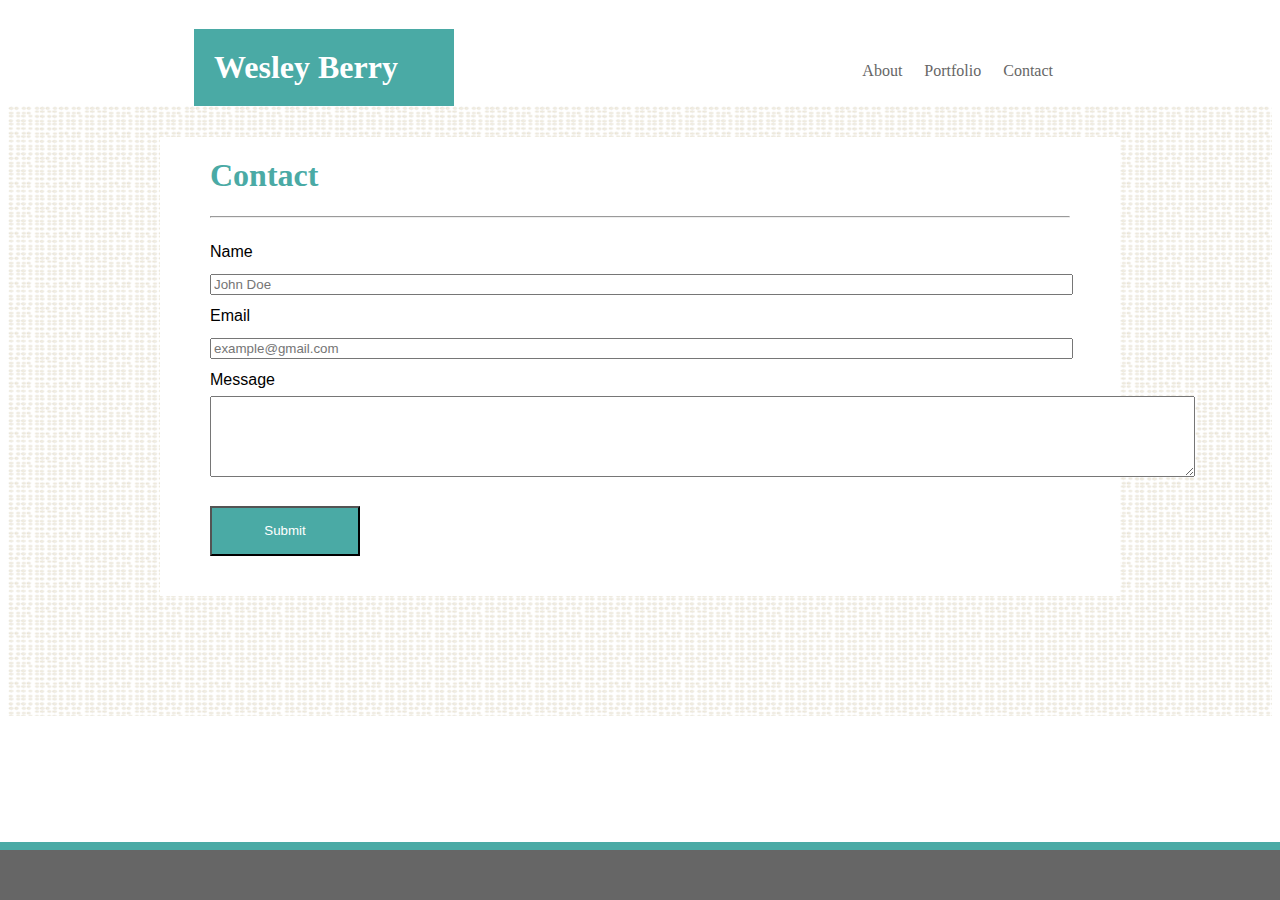
==== contact.html @ 76d95b9a "First submission" ====
<!DOCTYPE html>
<html lang="en">

<head>
    <link rel="stylesheet" type="text/css" href="assets/css/style.css">
    <title>Wesley Berry's Portfolio</title>
</head>
<body>
    <div class="headermain">
            <h1 class="titlemain" style="float:left;">Wesley Berry</h1>
            <div class="header2">
                <a href="index.html" class="forbutton2">About
                </a>
                <a href="portfolio.html" class="forbutton2">Portfolio
                </a>
                <a href="contact.html" class="forbutton2">Contact
                </a>
            </div>
        </div>
    <div class="mainbodycontact">
        <div class="container">
            <h1 class="aboutme">Contact</h1>
            <hr class="bar">
            <div class="diver">
                <form class="forinput">
                    <label for="First_Last" style="font-family: 'Arial', 'Helvetica Neue', Helvetica, sans-serif;">Name</label>
                    <br>
                    <input type="text" id="First_Last" style="width:94%;" placeholder="John Doe">
                    <br>
                    <label for="email" style="font-family: 'Arial', 'Helvetica Neue', Helvetica, sans-serif;">Email</label>
                    <br>
                    <input type="text" id="email" style="width:94%;" placeholder="example@gmail.com">
                    <br>
                    <label for="Message" style="font-family: 'Arial', 'Helvetica Neue', Helvetica, sans-serif;">Message</label>
                    <br>
                    <textarea id="Message" cols="120" rows="5"></textarea>
                </form>
                <br>
                <button class="forbutton">Submit</button>
            </div>
        </div>
    </div>
    <div class="footerdata">
        <p></p>
    </div>
</body>
</html>
---- assets/css/style.css ----
.titlemain {
    color:white;
    background-color:#4aaaa5;
    border-color:#cccccc;
    font-family: 'Georgia', Times, 'Times New Roman', serif;
    padding: 20px;
    width: 220px;
    margin-left: 186px;
}

.special {
    color:#777777;
}

.diver {
    padding-top: 0px;
    padding-left: 50px;
    padding-left: 50px;
    padding-bottom: 20px;
    color: #dddddd;
    background-color: #ffffff;
}

.aboutme {
    color: #4aaaa5;
    margin-left: 50px;
    padding-top: 20px;
}

.mainbody {
    padding-top: 10px;
    background-image: url("../images/dynamic-style/dynamic-style.png");
    height: 600px;
}

.mainbodycontact {
    padding-top: 10px;
    background-image: url("../images/dynamic-style/dynamic-style.png");
    height: 600px;
}

.mainbodyport {
    padding-top: 10px;
    background-image: url("../images/dynamic-style/dynamic-style.png");
    height: 1100px;
}

.container {
    background-color: white;
    width: 960px;
    padding-bottom: 20px;
    margin-bottom: auto;
    margin-left: auto;
    margin-right: auto;
}

.footerdata {
    position: fixed;
    left: 0;
    bottom: 0;
    width: 100%;
    height: 50px;
    background-color: #666666;
    text-align: center;
    border-top: 8px;
    border-top-width: 100%;
    border-top-style: solid;
    border-color: #4aaaa5;
}

.bar {
    color: #666666;
    margin-left: 50px;
    margin-right: 50px;
}

.pstyle {
    color: black;
    padding-right: 30px;
    line-height: 1.5;
    font-family: 'Arial', 'Helvetica Neue', Helvetica, sans-serif;
}

.header2 {
    float: right;
    display: inline;
    margin-top: 50px;
    margin-right: 190px;
    padding-right: 20px;
}

.headermain {
    background-color: white;
    height: 98px;
    width: 100%;
}

.forbutton {
    color: white;
    background-color: #4aaaa5;
    width: 150px;
    height: 50px;
}

.forinput {
    padding-top: 10px;
    color: black;
    line-height: 2;
}

.forbutton2 {
    background-color: white;
    border: none;
    color: #666666;
    padding-bottom: 5px;
    padding-left: 7px;
    padding-right: 7px;
    text-align: center;
    text-decoration: none;
    display: inline-block;
    margin: 4px 2px;
    cursor: pointer;
}

.portimg {
    height: 28%;
    width: 28%;
    padding-left: 50px;
    margin-bottom: 20px;
    margin-top: 20px;
    margin-right: 20px;
}

.centeranimal {
    transform: translate(-49%, -200%);
    font-size: 24px;
    color:white;
    background-color: #4aaaa5;
    width: 270px;
    height: 30px;
    text-align: center;
    padding-top: 5px;
    margin-left: 182px;

}

.firstrow {
    display: grid;
    justify-content: start;
    grid-template-columns: 300px 300px;
    grid-template-rows: 300px 300px;
}
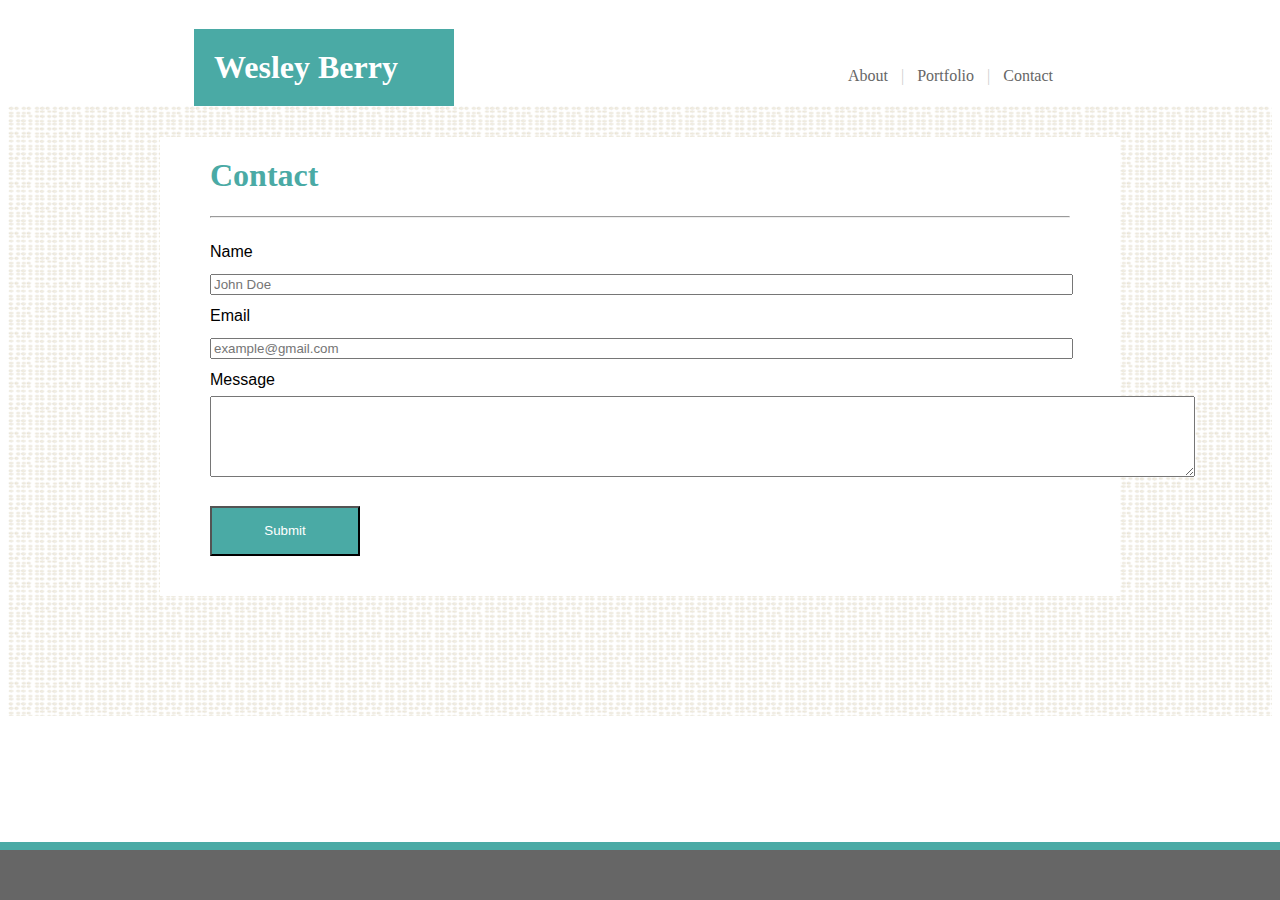
==== commit 1f4ea35d: "fourth submission" ====
--- a/contact.html
+++ b/contact.html
@@ -9,12 +9,11 @@
     <div class="headermain">
             <h1 class="titlemain" style="float:left;">Wesley Berry</h1>
             <div class="header2">
-                <a href="index.html" class="forbutton2">About
-                </a>
-                <a href="portfolio.html" class="forbutton2">Portfolio
-                </a>
-                <a href="contact.html" class="forbutton2">Contact
-                </a>
+                <a href="index.html" class="forbutton2">About</a>
+                <span style="color: #cfcfcf;">|</span>
+                <a href="portfolio.html" class="forbutton2">Portfolio</a>
+                <span style="color: #cfcfcf;">|</span>
+                <a href="contact.html" class="forbutton2">Contact</a>
             </div>
         </div>
     <div class="mainbodycontact">
--- a/assets/css/style.css
+++ b/assets/css/style.css
@@ -43,6 +43,10 @@
     padding-top: 10px;
     background-image: url("../images/dynamic-style/dynamic-style.png");
     height: 1100px;
+}
+
+p {
+    
 }
 
 .container {
@@ -100,6 +104,13 @@
     background-color: #4aaaa5;
     width: 150px;
     height: 50px;
+    transition-duration: 0.4s;
+    cursor: pointer;
+}
+
+.forbutton:hover {
+    color: #4aaaa5;
+    background-color: white;
 }
 
 .forinput {
@@ -110,16 +121,36 @@
 
 .forbutton2 {
     background-color: white;
+    text-decoration: none;
     border: none;
     color: #666666;
+    padding-top: 5px;
     padding-bottom: 5px;
     padding-left: 7px;
     padding-right: 7px;
     text-align: center;
-    text-decoration: none;
     display: inline-block;
     margin: 4px 2px;
+    transition-duration: 0.4s;
     cursor: pointer;
+}
+
+.forbutton2:hover {
+    background-color: #666666;
+    color: white;
+}
+
+.forbutton2 {
+    border-radius: 12px;
+}
+
+.forlinkedbutton {
+    text-decoration: none;
+}
+
+.forlinkedbutton:hover {
+    background-color: #a09d9d;
+    color: white;
 }
 
 .portimg {
